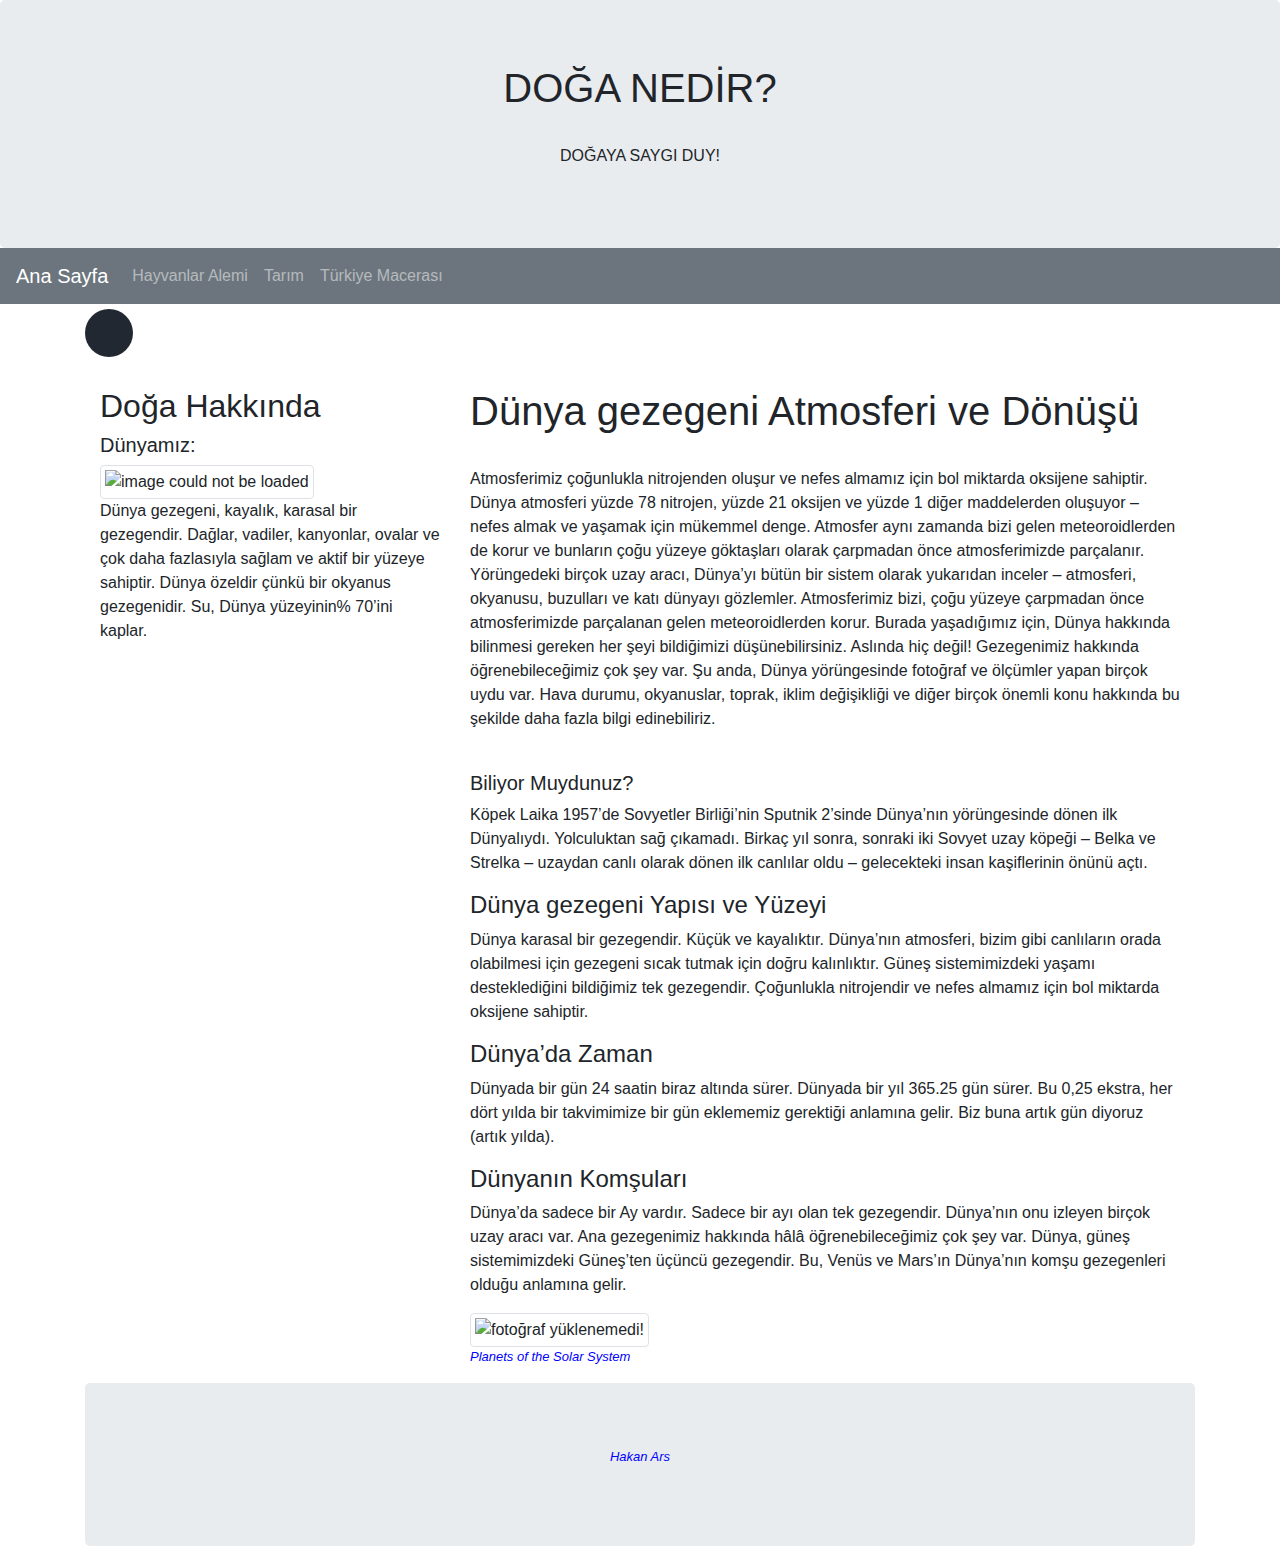
==== index.html @ 839b14d7 "Initial commit" ====
<!DOCTYPE html>
<html lang="en">

<head>
    <meta charset="utf-8">
    <meta name="viewport" content="width=device-width, initial-scale=1">
    <link rel="stylesheet" href="https://cdn.jsdelivr.net/npm/bootstrap@4.6.2/dist/css/bootstrap.min.css">
    <link rel="stylesheet" href="lib/style.css">
    <link rel="stylesheet" href="https://cdnjs.cloudflare.com/ajax/libs/font-awesome/6.5.1/css/all.min.css"
        integrity="sha512-DTOQO9RWCH3ppGqcWaEA1BIZOC6xxalwEsw9c2QQeAIftl+Vegovlnee1c9QX4TctnWMn13TZye+giMm8e2LwA=="
        crossorigin="anonymous" referrerpolicy="no-referrer" />

</head>

<body>

    <div class="jumbotron text-center" style="margin-bottom:0">
        <h1>DOĞA NEDİR?</A></h1>
        <br>
        <p>DOĞAYA SAYGI DUY!</p>
    </div>

    <nav class="navbar navbar-expand-sm bg-secondary navbar-dark">
        <a id="anaSayfa" class="navbar-brand" href="index.html">Ana Sayfa</a>
        <button class="navbar-toggler" type="button" data-toggle="collapse" data-target="#collapsibleNavbar">
            <span class="navbar-toggler-icon"></span>
        </button>
        <div class="collapse navbar-collapse" id="collapsibleNavbar">
            <ul class="navbar-nav">
                <li class="nav-item">
                    <a id="hayvanlar" class="nav-link" href="hayvanlar.html">Hayvanlar Alemi</a>
                </li>
                <li class="nav-item">
                    <a id="tarim"class="nav-link" href="tarim.html">Tarım</a>
                </li>
                <li class="nav-item">
                    <a id="turkiye"class="nav-link" href="turkiye.html">Türkiye Macerası</a>
                </li>

            </ul>
            <ul>
            </ul>
        </div>
        </div>
    </nav>

    <div class="container">
        <div class="dark-container">
            <i class="fas fa-adjust"></i>
        </div>

        <div class="container" style="margin-top:30px">
            <div class="row">
                <div class="col-sm-4">
                    <h2>Doğa Hakkında</h2>
                    <h5>Dünyamız:</h5>
                    <img src="https://encrypted-tbn0.gstatic.com/images?q=tbn:ANd9GcRaKIkFAIoUZwkwvpe4ao0wGBAVXKuDbyusyw&s"
                        class="img-thumbnail" alt="image could not be loaded">

                    <p>Dünya gezegeni, kayalık, karasal bir gezegendir. Dağlar, vadiler, kanyonlar, ovalar ve çok daha
                        fazlasıyla sağlam ve aktif bir yüzeye sahiptir. Dünya özeldir çünkü bir okyanus gezegenidir. Su,
                        Dünya yüzeyinin% 70’ini kaplar.</p>



                    <hr class="d-sm-none">
                </div>

                <div class="col-sm-8">
                    <h1>Dünya gezegeni Atmosferi ve Dönüşü</h1>

                    <br>

                    <p>Atmosferimiz çoğunlukla nitrojenden oluşur ve nefes almamız için bol miktarda oksijene sahiptir.
                        Dünya atmosferi yüzde 78 nitrojen, yüzde 21 oksijen ve yüzde 1 diğer maddelerden oluşuyor –
                        nefes almak ve yaşamak için mükemmel denge. Atmosfer aynı zamanda bizi gelen meteoroidlerden de
                        korur ve bunların çoğu yüzeye göktaşları olarak çarpmadan önce atmosferimizde parçalanır.
                        Yörüngedeki birçok uzay aracı, Dünya’yı bütün bir sistem olarak yukarıdan inceler – atmosferi,
                        okyanusu, buzulları ve katı dünyayı gözlemler. Atmosferimiz bizi, çoğu yüzeye çarpmadan önce
                        atmosferimizde parçalanan gelen meteoroidlerden korur.

                        Burada yaşadığımız için, Dünya hakkında bilinmesi gereken her şeyi bildiğimizi düşünebilirsiniz.
                        Aslında hiç değil! Gezegenimiz hakkında öğrenebileceğimiz çok şey var. Şu anda, Dünya
                        yörüngesinde fotoğraf ve ölçümler yapan birçok uydu var. Hava durumu, okyanuslar, toprak, iklim
                        değişikliği ve diğer birçok önemli konu hakkında bu şekilde daha fazla bilgi edinebiliriz.</p>
                    <br>

                    <h5>Biliyor Muydunuz?</h5>
                    <p>Köpek Laika 1957’de Sovyetler Birliği’nin Sputnik 2’sinde Dünya’nın yörüngesinde dönen ilk
                        Dünyalıydı. Yolculuktan sağ çıkamadı. Birkaç yıl sonra, sonraki iki Sovyet uzay köpeği – Belka
                        ve Strelka – uzaydan canlı olarak dönen ilk canlılar oldu – gelecekteki insan kaşiflerinin önünü
                        açtı.
                    </p>

                    <h4>Dünya gezegeni Yapısı ve Yüzeyi</h4>
                    <p>

                        Dünya karasal bir gezegendir. Küçük ve kayalıktır.
                        Dünya’nın atmosferi, bizim gibi canlıların orada olabilmesi için gezegeni sıcak tutmak için
                        doğru kalınlıktır.
                        Güneş sistemimizdeki yaşamı desteklediğini bildiğimiz tek gezegendir.
                        Çoğunlukla nitrojendir ve nefes almamız için bol miktarda oksijene sahiptir.
                    </p>
                    <h4>Dünya’da Zaman</h4>
                    <p>
                        Dünyada bir gün 24 saatin biraz altında sürer.
                        Dünyada bir yıl 365.25 gün sürer. Bu 0,25 ekstra, her dört yılda bir takvimimize bir gün
                        eklememiz gerektiği anlamına gelir. Biz buna artık gün diyoruz (artık yılda).
                    </p>
                    <h4>Dünyanın Komşuları</h4>
                    <p>
                        Dünya’da sadece bir Ay vardır. Sadece bir ayı olan tek gezegendir.
                        Dünya’nın onu izleyen birçok uzay aracı var. Ana gezegenimiz hakkında hâlâ öğrenebileceğimiz çok
                        şey var.
                        Dünya, güneş sistemimizdeki Güneş’ten üçüncü gezegendir. Bu, Venüs ve Mars’ın Dünya’nın komşu
                        gezegenleri olduğu anlamına gelir.</p>
                    </p>
                    <img src="https://encrypted-tbn0.gstatic.com/images?q=tbn:ANd9GcTxSNq_k3QlkPYqqclUBfvw-6FlJkX86k6syQ&s"
                        class="img-thumbnail" alt="fotoğraf yüklenemedi!">
                    <p style="color: blue; font-style: italic; font-size: small">Planets of the Solar System</p>

                </div>
            </div>
        </div>

        <div class="jumbotron text-center" style="margin-bottom:0">
            <p style="color: blue; font-style: italic; font-size: small">Hakan Ars</p>
        </div>

        <script src="lib/script.js"></script>
</body>

</html>
---- lib/style.css ----
.fa-adjust{
    font-size: 2rem;
    color: #fff;
}
.dark-container{
    top: 5rem;
    left: 5rem; 
    width: 3rem;
    height: 3rem;
    border-radius: 50%;
    display: flex;
    align-items: center;
    justify-content: center;
    background-color: #222831;
    margin-top: 5px;

}
body {
    transition: 0.3s all ease;
}
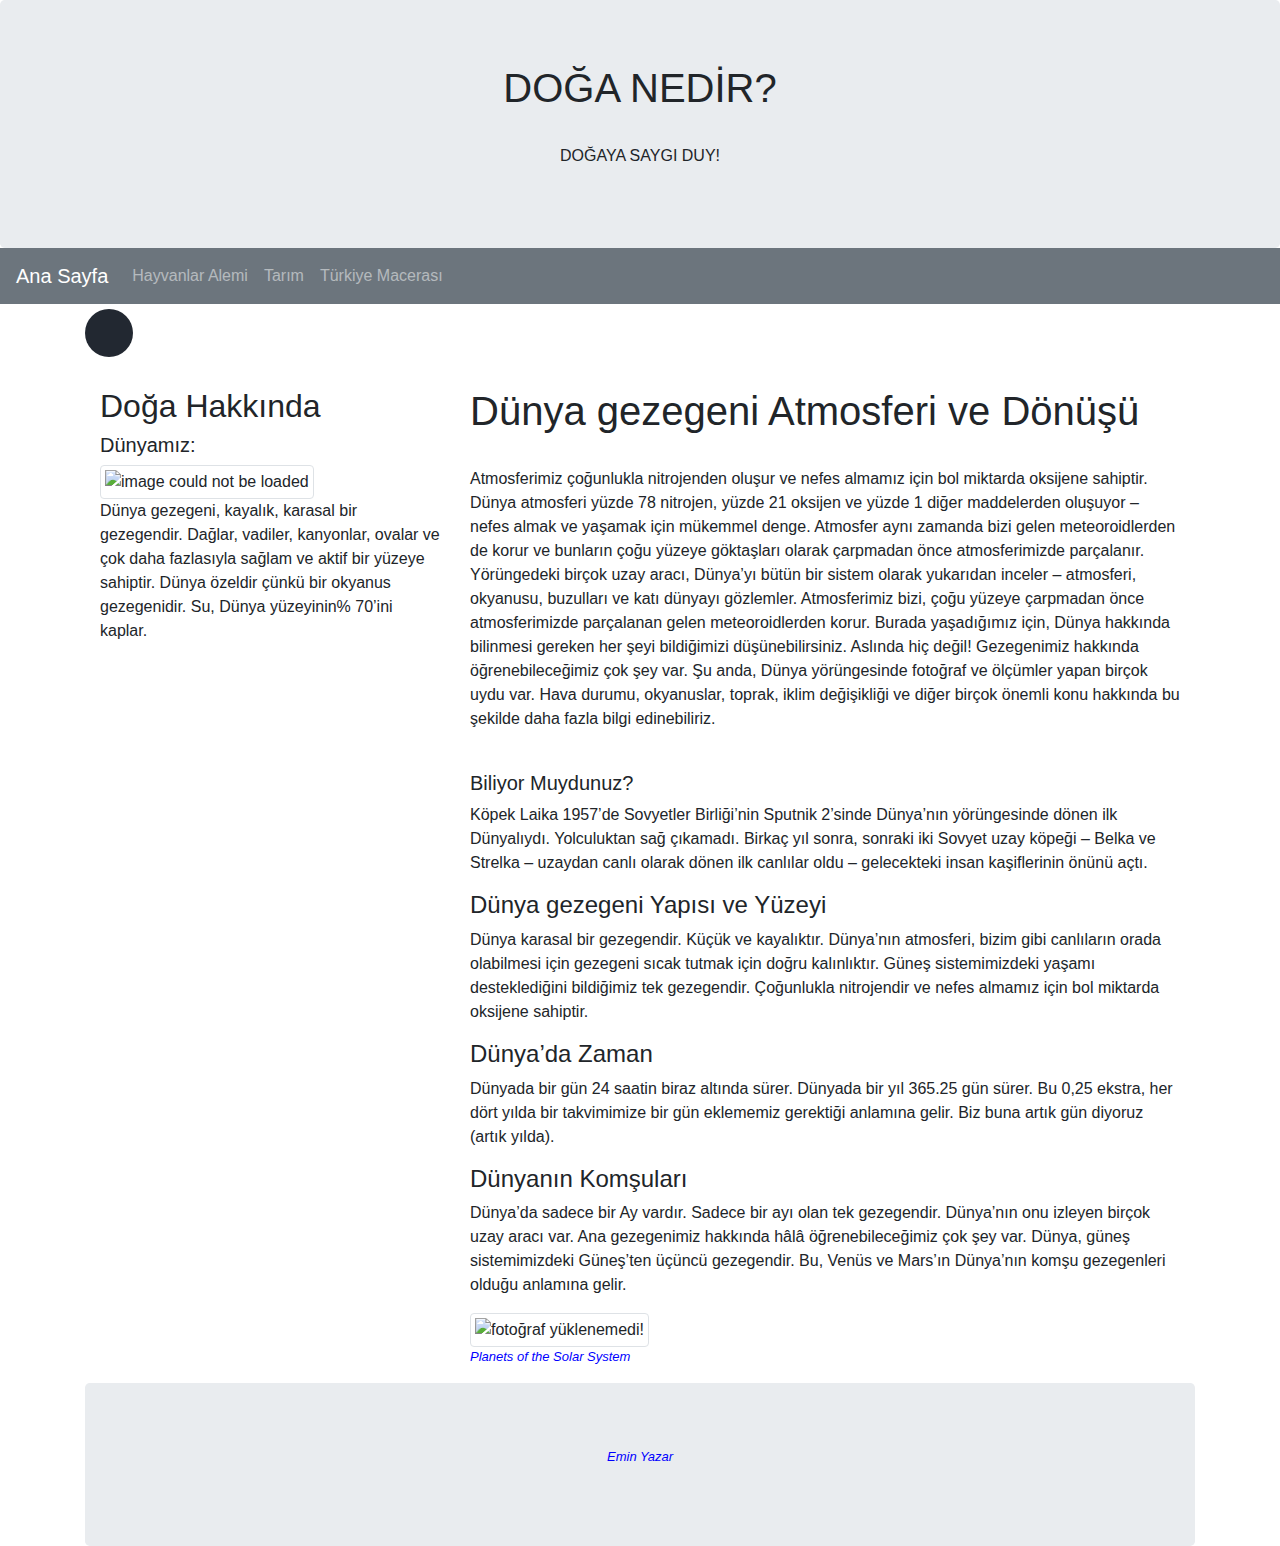
==== commit 7d5b5504: "update" ====
--- a/index.html
+++ b/index.html
@@ -124,7 +124,7 @@
         </div>
 
         <div class="jumbotron text-center" style="margin-bottom:0">
-            <p style="color: blue; font-style: italic; font-size: small">Hakan Ars</p>
+            <p style="color: blue; font-style: italic; font-size: small">Emin Yazar</p>
         </div>
 
         <script src="lib/script.js"></script>
